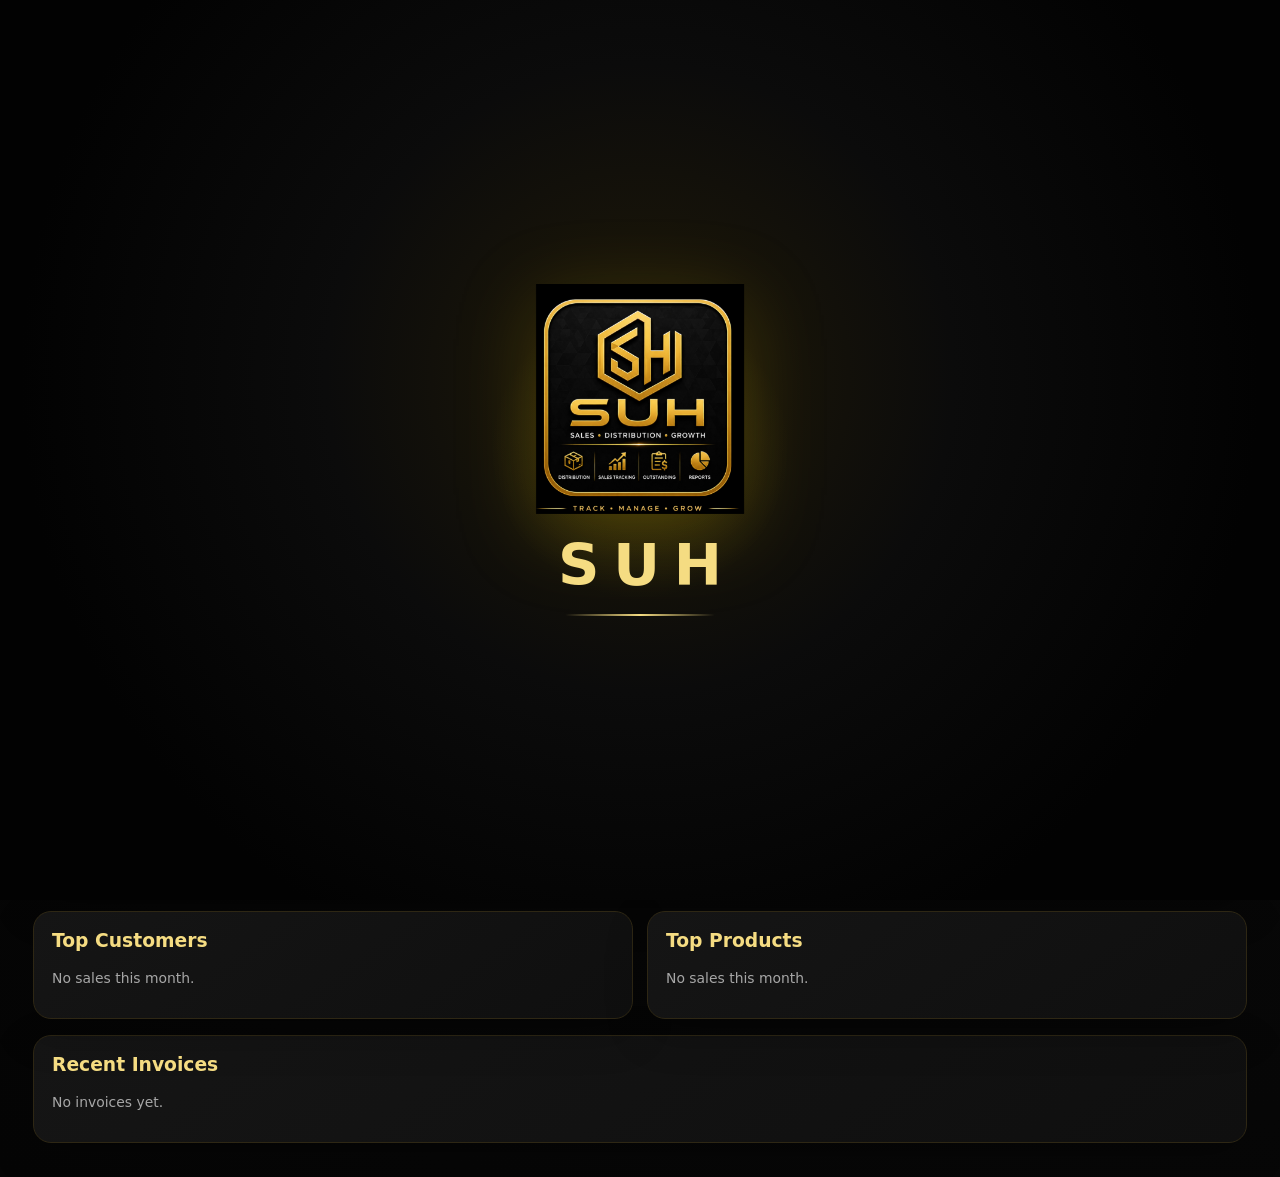
==== android-app/app/src/main/assets/index.html @ 0aff438f "Add files via upload" ====
<!doctype html>
<html lang="en">
<head>
  <meta charset="utf-8"/>
  <meta name="viewport" content="width=device-width, initial-scale=1"/>
  <meta name="theme-color" content="#090909"/>
  <meta name="apple-mobile-web-app-capable" content="yes"/>
  <meta name="apple-mobile-web-app-status-bar-style" content="black"/>
  <title>SUH Sales Pro</title>
  <link rel="manifest" href="manifest.webmanifest"/>
  <link rel="stylesheet" href="styles.css"/>
</head>
<body class="splash-active">
<div id="startupSplash" class="startup-splash" aria-label="SUH starting screen">
  <div class="splash-glow"></div>
  <div class="splash-mark"><img src="assets/suh-final-logo.png" alt="SUH"/></div>
  <div class="splash-name">SUH</div>
  <div class="splash-line"></div>
</div>
<header class="topbar">
  <div class="brand"><div class="logo"><img src="assets/suh-final-logo.png" alt="SUH logo"/></div><div><h1>SUH Sales Pro</h1><p>Distributor Sales Management</p><p class="made-by">Made by Shahzad Ul Haq</p></div></div>
  <div class="header-actions"><button id="backBtn" class="btn outline back-btn" type="button" aria-label="Go back">← Back</button><button id="installBtn" class="btn gold hidden">Install App</button></div>
</header>

<nav class="tabs">
  <button data-tab="dashboard" class="active">Dashboard</button>
  <button data-tab="customers">Customers</button>
  <button data-tab="products">Products</button>
  <button data-tab="salesmen">Salesmen</button>
  <button data-tab="invoice">Invoice</button>
  <button data-tab="scheme">Scheme</button>
  <button data-tab="payments">Payments</button>
  <button data-tab="returns">Returns</button>
  <button data-tab="targets">Targets</button>
  <button data-tab="petrol">Petrol Expense</button>
  <button data-tab="reports">Reports</button>
</nav>

<main>
<section id="dashboard" class="tab active">
  <div class="hero">
    <div><span class="eyebrow">OWNER DASHBOARD</span><h2 id="dashDate"></h2><p>Live figures from this device</p></div>
    <button class="btn outline" onclick="switchTab('invoice')">+ New Invoice</button>
  </div>
  <div class="grid cards six">
    <div class="card"><span>Today Sales</span><strong id="todaySales">Rs 0</strong></div>
    <div class="card"><span>Today Tonnage</span><strong id="todayTon">0.000</strong></div>
    <div class="card"><span>Month Sales</span><strong id="monthSales">Rs 0</strong></div>
    <div class="card"><span>Month Tonnage</span><strong id="monthTon">0.000</strong></div>
    <div class="card danger"><span>Total Outstanding</span><strong id="totalOutstanding">Rs 0</strong></div>
    <div class="card"><span>Month Collection</span><strong id="monthCollection">Rs 0</strong></div>
  </div>
  <div class="panel">
    <div class="section-head"><div><h3>Monthly Target & Achievement</h3><div class="muted">Amount and tonnage are tracked separately.</div></div></div>
    <div class="grid target-cards four">
      <div class="card target-card"><span>Monthly Target — Amount</span><strong id="targetAmountDash">Rs 0</strong></div>
      <div class="card target-card"><span>Achievement — Amount</span><strong id="achievementAmountDash">Rs 0</strong><em id="achievementAmountPct">0.0%</em></div>
      <div class="card target-card"><span>Monthly Target — Tonnage</span><strong id="targetTonDash">0.000 tons</strong></div>
      <div class="card target-card"><span>Achievement — Tonnage</span><strong id="achievementTonDash">0.000 tons</strong><em id="achievementTonPct">0.0%</em></div>
    </div>
    <div id="dashTargets"></div>
  </div>
  <div class="panel"><h3>Delivery Status</h3><div id="deliverySummary"></div></div>
  <div class="grid two">
    <div class="panel"><h3>Top Customers</h3><div id="topCustomers"></div></div>
    <div class="panel"><h3>Top Products</h3><div id="topProducts"></div></div>
  </div>
  <div class="panel"><h3>Recent Invoices</h3><div id="recentInvoices"></div></div>
</section>

<section id="customers" class="tab">
  <div class="panel">
    <h2>Customer Master</h2>
    <input type="hidden" id="custEdit"/>
    <div class="form-grid">
      <label>SSS Code (Manual)<input id="custCode" inputmode="numeric" placeholder="990007"/></label>
      <label>Customer Name<input id="custName" placeholder="Ahmed Traders"/></label>
      <label>Address<input id="custAddress" placeholder="Customer address"/></label>
      <label>SSS Rate per Pc (Optional)<input id="custSssRate" type="number" step="0.01" placeholder="0"/></label>
      <label>Atlas Rate per Pc (Optional)<input id="custAtlasRate" type="number" step="0.01" placeholder="0"/></label>
      <label>Profit / Loss (Optional)<select id="custProfitLoss"><option value="">Auto from rates</option><option value="profit">↑ Profit</option><option value="loss">↓ Loss</option></select></label>
      <label>Profit / Loss Amount<input id="custProfitLossAmount" type="number" step="0.01" readonly placeholder="Auto calculated"/></label>
      <label>Approval Expire Date (Optional)<input id="custApprovalExpiry" type="date"/></label>
      <label>Opening Outstanding (Optional)<input id="custOpening" type="number" step="0.01" placeholder="0"/></label>
    </div>
    <div id="customerRatePreview" class="hint"></div>
    <div class="actions"><button id="saveCustomer" class="btn gold">Save Customer</button><button id="cancelCustomerEdit" class="btn ghost hidden">Cancel Edit</button></div>
    <label class="upload">Import Customers / Opening Outstanding CSV<input id="importCustomers" type="file" accept=".csv"/></label>
  </div>
  <div class="panel"><div class="section-head"><h2>Customers</h2><input id="customerSearch" placeholder="Search code or name"/></div><div id="customerList"></div></div>
  <div class="panel"><h2>Customer Data Export</h2><div class="form-grid"><label>Customer<select id="customerExportSelect"></select></label></div><div class="actions"><button id="customerExportExcel" class="btn gold">Export Excel/CSV</button><button id="customerExportPdf" class="btn outline">Export PDF</button></div><div class="hint">Exports saved customer rates plus invoice product SKU, selling price, SSS rate, Atlas rate, approval date and related stored data.</div></div>
</section>

<section id="products" class="tab">
  <div class="panel">
    <h2>Product / SKU Master</h2>
    <input type="hidden" id="prodEdit"/>
    <div class="form-grid">
      <label>Product Code (Manual)<input id="prodCode" inputmode="numeric" placeholder="5124"/></label>
      <label>SKU Name<input id="prodName" placeholder="Mayonnaise"/></label>
      <label>TP Price per Pc incl. GST (PKR)<input id="prodTpPrice" type="number" step="0.01" placeholder="250"/></label>
      <label>TO Scheme (PKR)<input id="prodToScheme" type="number" step="0.01" placeholder="0"/></label>
      <label>Carton Size (No. of PCs)<input id="prodPieces" type="number" min="1" step="1" placeholder="12"/></label>
      <label>Carton Weight<input id="prodWeight" type="number" min="0" step="0.001" placeholder="12"/></label>
      <label>Weight Unit<select id="prodWeightUnit"><option value="kg">KG</option><option value="litre">Litre</option></select></label>
      <label>Price / Scheme Effective From<input id="prodEffectiveFrom" type="date"/></label>
    </div>
    <div id="productPricePreview" class="hint"></div>
    <div class="actions"><button id="saveProduct" class="btn gold">Save Product</button><button id="cancelProductEdit" class="btn ghost hidden">Cancel Edit</button></div>
    <div class="actions import-actions">
      <label class="upload compact">Import Product Excel / CSV<input id="importProducts" type="file" accept=".xlsx,.csv,text/csv,application/vnd.openxmlformats-officedocument.spreadsheetml.sheet"/></label>
      <a class="btn outline link-btn" href="product_import_template.xlsx" download>Download Product Excel Template</a>
      <button id="loadBundledProducts" class="btn outline" type="button">Load Included Product List</button>
    </div>
    <div class="hint">Existing SKU update rule: Product Code must match. If SKU Name is different, the row is skipped with a warning to prevent a wrong overwrite. New Product Codes are added automatically.</div>
  </div>
  <div class="panel"><div class="section-head"><h2>Products</h2><input id="productSearch" placeholder="Search code or name"/></div><div id="productHistory"></div><div id="productList"></div></div>
</section>

<section id="salesmen" class="tab">
  <div class="panel">
    <h2>Salesman Master</h2>
    <div class="form-grid">
      <label>Salesman Code<input id="smCode" placeholder="SM01"/></label>
      <label>Salesman Name<input id="smName" placeholder="Ali"/></label>
      <label>Phone<input id="smPhone" placeholder="Optional"/></label>
    </div>
    <button id="saveSalesman" class="btn gold">Save Salesman</button>
  </div>
  <div class="panel"><h2>Salesmen</h2><div id="salesmanList"></div></div>
</section>

<section id="invoice" class="tab">
  <div class="panel">
    <h2 id="invoiceFormTitle">New Multi-SKU Invoice</h2>
    <input type="hidden" id="invoiceEditId"/>
    <div class="form-grid">
      <label>Invoice No (Manual)<input id="invNo" placeholder="125478"/></label>
      <label>Date<input id="invDate" type="date"/></label>
      <label>Customer<select id="invCustomer"></select></label>
      <label>Delivery Status<select id="invStatus"><option>Pending</option><option>Dispatched</option><option>Delivered</option><option>Cancelled</option></select></label>
      <label>Vehicle No<input id="invVehicle" placeholder="Optional"/></label>
      <label>Driver Name<input id="invDriver" placeholder="Optional"/></label>
    </div>
    <div id="customerOutstandingHint" class="hint"></div>
    <div class="builder">
      <h3>Add SKU Line</h3>
      <div class="form-grid">
        <label>Product<select id="lineProduct"></select></label>
        <label>Cartons<input id="lineCartons" type="number" min="1" step="1"/></label>
        <label id="lineRateLabel">Rate per Piece (PKR)<input id="lineRate" type="number" step="0.01"/></label>
      </div>
      <div id="linePreview" class="hint"></div>
      <button id="addLine" class="btn outline">Add SKU</button>
    </div>
    <div class="table-wrap"><table><thead><tr><th>SKU</th><th>Product</th><th>Unit</th><th>Cartons</th><th>Pcs/Ctn</th><th>Total Pcs</th><th>Wt/Ctn</th><th>Total Wt</th><th>Tons</th><th>Rate Basis</th><th>Rate</th><th>Amount</th><th></th></tr></thead><tbody id="invoiceLines"></tbody></table></div>
    <div class="invoice-totals"><div>Total Cartons <b id="invCartons">0</b></div><div>Total Tonnage <b id="invTon">0.000</b></div><div>Grand Total <b id="invTotal">Rs 0</b></div></div>
    <div class="actions"><button id="saveInvoice" class="btn gold wide">Save Invoice</button><button id="cancelInvoiceEdit" class="btn ghost hidden" type="button">Cancel Edit</button></div>
    <div class="invoice-export-box">
      <h3>Saved Invoice Search / Edit / Export</h3>
      <div class="form-grid"><label>Search Invoice No<input id="invoiceSearchNo" placeholder="Invoice no"/></label><label>Search Customer<input id="invoiceSearchCustomer" placeholder="Customer code or name"/></label></div>
      <div id="invoiceSearchResults" class="invoice-search-results"></div>
      <label>Select Invoice<select id="exportInvoice"></select></label>
      <div class="invoice-export-actions">
        <button id="invoicePdf" class="btn gold">Save PDF</button>
        <button id="invoiceJpg" class="btn outline">Save JPG</button>
        <button id="invoiceWhatsapp" class="btn outline">Share on WhatsApp</button>
      </div>
      <div class="hint">Yellow/black professional invoice with SUH logo and watermark.</div>
    </div>
  </div>
</section>

<section id="scheme" class="tab">
  <div class="panel">
    <h2>Scheme / Special Price Offered</h2>
    <div class="form-grid">
      <label>Customer<select id="schemeCustomer"></select></label>
      <label>Product<select id="schemeProduct"></select></label>
      <label>TP Rate per Pc<input id="schemeTp" type="number" step="0.01" readonly/></label>
      <label>Scheme Amount (PKR / Pc)<input id="schemeAmount" type="number" step="0.01" min="0"/></label>
      <label>Special Price<input id="schemeNet" type="number" step="0.01" readonly/></label>
      <label>Valid From<input id="schemeFrom" type="date"/></label>
      <label>Valid To<input id="schemeTo" type="date"/></label>
    </div>
    <div class="actions"><button id="saveScheme" class="btn gold">Save Scheme</button><button id="schemePdf" class="btn outline">Special Price Offered PDF</button></div>
  </div>
  <div class="panel"><div class="section-head"><h2>Saved Schemes</h2><input id="schemeSearch" placeholder="Search customer / SKU"/></div><div id="schemeList"></div></div>
</section>

<section id="payments" class="tab">
  <div class="panel">
    <h2>Receive Payment</h2>
    <div class="form-grid">
      <label>Date<input id="payDate" type="date"/></label>
      <label>Customer<select id="payCustomer"></select></label>
      <label>Receipt / Reference<input id="payRef" placeholder="Manual reference"/></label>
      <label>Amount<input id="payAmount" type="number" step="0.01"/></label>
      <label>Payment Method<select id="payMethod"><option>Cash</option><option>Bank</option><option>Cheque</option><option>Other</option></select></label>
      <label>Note<input id="payNote"/></label>
    </div>
    <div id="paymentOutstandingHint" class="hint"></div>
    <button id="savePayment" class="btn gold">Save Payment</button>
  </div>
  <div class="panel"><h2>Recent Payments</h2><div id="paymentList"></div></div>
</section>

<section id="returns" class="tab">
  <div class="panel">
    <h2>Sales Return</h2>
    <div class="form-grid">
      <label>Return Date<input id="retDate" type="date"/></label>
      <label>Original Invoice<select id="retInvoice"></select></label>
      <label>SKU Line<select id="retLine"></select></label>
      <label>Returned Cartons<input id="retCartons" type="number" min="1" step="1"/></label>
      <label>Return Reference<input id="retRef" placeholder="Manual reference"/></label>
      <label>Reason<input id="retReason" placeholder="Optional"/></label>
    </div>
    <div id="returnPreview" class="hint"></div>
    <button id="saveReturn" class="btn gold">Save Return</button>
  </div>
  <div class="panel"><h2>Return History</h2><div id="returnList"></div></div>
</section>

<section id="targets" class="tab">
  <div class="panel">
    <h2>Monthly Targets</h2>
    <div class="form-grid">
      <label>Month<input id="targetMonth" type="month"/></label>
      <label>Target Level<select id="targetType"><option value="company">Overall Company</option><option value="customer">Customer</option><option value="salesman">Salesman</option></select></label>
      <label id="targetEntityWrap">Entity<select id="targetEntity"></select></label>
      <label>Tonnage Target<input id="targetTon" type="number" step="0.001"/></label>
      <label>Amount Target<input id="targetAmount" type="number" step="0.01"/></label>
    </div>
    <button id="saveTarget" class="btn gold">Save / Update Target</button>
  </div>
  <div class="panel"><h2>Target Performance</h2><div id="targetList"></div></div>
</section>

<section id="petrol" class="tab">
  <div class="panel">
    <div class="section-head"><div><h2>Petrol Expense</h2><div class="muted">Enter only the days when petrol was purchased. Blank days are treated as zero.</div></div><label class="month-picker">Month<input id="petrolMonth" type="month"/></label></div>
    <div class="petrol-summary"><span>Monthly Petrol Expense</span><strong id="petrolTotal">Rs 0</strong></div>
    <div class="table-wrap petrol-table"><table><thead><tr><th>Date</th><th>Day</th><th>Petrol Amount (PKR)</th></tr></thead><tbody id="petrolRows"></tbody></table></div>
    <div class="actions petrol-actions">
      <button id="petrolPdf" class="btn gold">Save Petrol PDF</button>
      <button id="petrolJpg" class="btn outline">Save Petrol JPG</button>
    </div>
    <div id="petrolHistorySummary" class="hint"></div>
  </div>
</section>

<section id="reports" class="tab">
  <div class="panel">
    <h2>Reports & Ledger</h2>
    <div class="form-grid">
      <label>From<input id="rFrom" type="date"/></label>
      <label>To<input id="rTo" type="date"/></label>
      <label>Customer<select id="rCustomer"></select></label>
      <label>Product<select id="rProduct"></select></label>
      <label>Salesman<select id="rSalesman"></select></label>
      <label>Status<select id="rStatus"><option value="">All Statuses</option><option>Pending</option><option>Dispatched</option><option>Delivered</option><option>Cancelled</option></select></label>
    </div>
    <div class="actions">
      <button id="runReport" class="btn gold">Run Sales Report</button>
      <button id="runOutstanding" class="btn outline">Outstanding Report</button>
      <button id="runSssap" class="btn outline">SSSAP Report</button>
      <button id="exportCsv" class="btn outline">Export Sales Excel</button>
      <button id="exportSssapCsv" class="btn outline">Export SSSAP Excel</button>
      <button id="exportOutstandingCsv" class="btn outline">Export Outstanding Excel</button>
      <button id="printReport" class="btn outline">Print / Save PDF</button>
      <button id="shareWhatsapp" class="btn outline">Share on WhatsApp</button>
      <button id="backupData" class="btn outline">Backup Data</button>
      <button id="restoreAutoBackup" class="btn outline">Restore Latest Auto Backup</button>
      <label class="upload compact">Restore Backup<input id="restoreData" type="file" accept=".json"/></label>
    </div>
    <div id="backupStatus" class="hint"></div>
    <div id="reportOutput"></div>
  </div>
</section>
</main>

<div id="toast"></div>
<script src="assets/jszip.min.js"></script>
<script src="app.js"></script>
</body>
</html>
---- android-app/app/src/main/assets/styles.css ----
:root{--bg:#070707;--panel:#121212;--panel2:#191919;--gold:#d4af37;--gold2:#f5dc82;--text:#f5f5f5;--muted:#a7a7a7;--danger:#ef6a6a;--green:#6fd68b;--blue:#75bfff}
*{box-sizing:border-box}html{scroll-behavior:smooth}body{margin:0;background:radial-gradient(circle at top right,#231b06 0,#090909 28%,#050505 100%);color:var(--text);font-family:Inter,system-ui,Segoe UI,Arial,sans-serif;min-height:100vh}
.topbar{position:sticky;top:0;z-index:50;display:flex;justify-content:space-between;align-items:center;padding:14px 20px;background:rgba(5,5,5,.94);backdrop-filter:blur(14px);border-bottom:1px solid #302711}.brand{display:flex;align-items:center;gap:12px}.logo{width:52px;height:52px;border:2px solid var(--gold);border-radius:15px;display:grid;place-items:center;color:var(--gold2);font-weight:900;letter-spacing:2px}.brand h1{font-size:1.2rem;margin:0;color:var(--gold2)}.brand p{margin:3px 0 0;color:var(--muted);font-size:.82rem}
.tabs{display:flex;overflow:auto;gap:8px;padding:10px 14px;background:#0b0b0b;border-bottom:1px solid #232323;position:sticky;top:81px;z-index:40}.tabs button{white-space:nowrap;border:1px solid #292929;border-radius:999px;background:#151515;color:#ddd;padding:9px 13px;cursor:pointer}.tabs button.active{background:linear-gradient(135deg,var(--gold),var(--gold2));color:#111;border-color:var(--gold);font-weight:800}
main{max-width:1250px;margin:auto;padding:18px}.tab{display:none}.tab.active{display:block}.hero{display:flex;align-items:center;justify-content:space-between;gap:20px;margin-bottom:16px}.hero h2{margin:4px 0}.eyebrow{color:var(--gold);font-weight:800;font-size:.75rem;letter-spacing:2px}
.grid{display:grid;gap:14px}.grid.two{grid-template-columns:repeat(2,minmax(0,1fr))}.cards.six{grid-template-columns:repeat(6,minmax(150px,1fr))}
.card,.panel{background:linear-gradient(145deg,#151515,#0f0f0f);border:1px solid #2e2714;border-radius:18px;padding:18px;box-shadow:0 14px 40px rgba(0,0,0,.28)}.card span{color:var(--muted);display:block;margin-bottom:10px}.card strong{font-size:1.25rem;color:var(--gold2)}.card.danger strong{color:#ff8e8e}.panel{margin-bottom:16px}.panel h2,.panel h3{margin-top:0;color:var(--gold2)}
.form-grid{display:grid;grid-template-columns:repeat(auto-fit,minmax(205px,1fr));gap:12px;margin-bottom:14px}label{display:flex;flex-direction:column;gap:7px;color:#ddd;font-size:.9rem}input,select{width:100%;background:#090909;color:white;border:1px solid #3a321c;border-radius:12px;padding:12px;outline:none;font-size:.96rem}input:focus,select:focus{border-color:var(--gold)}
.btn{border-radius:12px;padding:11px 15px;font-weight:800;cursor:pointer}.btn.gold{background:linear-gradient(135deg,var(--gold),var(--gold2));color:#111;border:none}.btn.outline{background:transparent;border:1px solid var(--gold);color:var(--gold2)}.btn.ghost{background:#202020;color:#ddd;border:1px solid #333}.btn.wide{width:100%;font-size:1rem}.hidden{display:none!important}.actions{display:flex;flex-wrap:wrap;gap:10px;align-items:center}
.upload{display:inline-flex!important;margin-top:12px;border:1px dashed #6c591d;color:var(--gold2);padding:10px 12px;border-radius:12px;cursor:pointer}.upload input{display:none}.upload.compact{margin-top:0}
.section-head{display:flex;justify-content:space-between;gap:12px;align-items:center}.section-head input{max-width:330px}.list-row{display:flex;justify-content:space-between;gap:14px;align-items:center;padding:12px 0;border-bottom:1px solid #282828}.list-row:last-child{border-bottom:0}.muted{color:var(--muted);font-size:.87rem}.right{text-align:right}.mini-actions{display:flex;gap:7px;justify-content:flex-end;margin-top:6px}.mini-actions button{border:1px solid #454545;background:#202020;color:#ddd;border-radius:8px;padding:5px 8px}.mini-actions .danger{color:#ff9a9a;border-color:#5d2727}
.builder{background:#0b0b0b;border:1px solid #302813;border-radius:14px;padding:14px;margin:10px 0 16px}.hint{color:var(--gold2);background:#17140a;border-left:3px solid var(--gold);padding:10px 12px;border-radius:7px;margin:8px 0 14px}.hint:empty{display:none}
.table-wrap{overflow:auto;border:1px solid #292929;border-radius:12px}table{width:100%;border-collapse:collapse;min-width:900px}th,td{padding:10px;border-bottom:1px solid #272727;text-align:left;font-size:.88rem}th{color:var(--gold2);background:#111;position:sticky;top:0}.remove{background:#2a1111;color:#ff9e9e;border:1px solid #5e2626;border-radius:8px;padding:6px 8px}
.invoice-totals{display:grid;grid-template-columns:repeat(3,1fr);gap:10px;margin:14px 0}.invoice-totals div{background:#171717;border:1px solid #2d2717;border-radius:12px;padding:12px;color:var(--muted)}.invoice-totals b{display:block;color:var(--gold2);font-size:1.1rem;margin-top:4px}
.badge{display:inline-block;padding:4px 9px;border-radius:999px;background:#222;font-size:.76rem}.badge.Pending{color:#ffd56a}.badge.Dispatched{color:var(--blue)}.badge.Delivered{color:var(--green)}.badge.Cancelled{color:#ff8d8d}
.progress-wrap{margin:12px 0}.progress-head{display:flex;justify-content:space-between;gap:10px;font-size:.88rem}.progress{height:10px;background:#272727;border-radius:99px;overflow:hidden;margin-top:6px}.progress>i{display:block;height:100%;background:linear-gradient(90deg,var(--gold),var(--gold2));border-radius:99px}
.statline{display:grid;grid-template-columns:1fr auto;gap:10px;padding:9px 0;border-bottom:1px solid #252525}.statline:last-child{border:0}
#toast{position:fixed;right:18px;bottom:18px;background:#171717;border:1px solid var(--gold);color:#fff;padding:12px 16px;border-radius:12px;opacity:0;transform:translateY(20px);pointer-events:none;transition:.25s;z-index:100}#toast.show{opacity:1;transform:none}
@media(max-width:1050px){.cards.six{grid-template-columns:repeat(3,1fr)}}@media(max-width:750px){.topbar{padding:10px 12px}.tabs{top:73px}.brand p{display:none}.brand h1{font-size:1rem}.logo{width:46px;height:46px}.grid.two{grid-template-columns:1fr}.cards.six{grid-template-columns:repeat(2,1fr)}main{padding:12px}.hero{align-items:flex-start}.invoice-totals{grid-template-columns:1fr}.section-head{align-items:stretch;flex-direction:column}.section-head input{max-width:none}.list-row{align-items:flex-start}.right{max-width:42%}}

.header-actions{display:flex;gap:8px;align-items:center}.back-btn{min-width:82px}.target-cards.four{grid-template-columns:repeat(4,minmax(0,1fr));margin:14px 0}.target-card em{display:inline-block;margin-top:8px;color:var(--gold2);font-style:normal;font-weight:800}.target-card strong{display:block}.profit{color:var(--green)}.loss{color:var(--danger)}
@media(max-width:900px){.target-cards.four{grid-template-columns:repeat(2,minmax(0,1fr))}}
@media(max-width:520px){.target-cards.four{grid-template-columns:1fr}.back-btn{min-width:auto;padding:9px 11px}.header-actions{gap:6px}}

.logo{overflow:hidden;background:#050505}.logo img{width:100%;height:100%;object-fit:cover;display:block;border-radius:12px}
.made-by{color:var(--gold2)!important;font-size:.72rem!important;margin-top:2px!important}.import-actions{margin-top:12px}.link-btn{display:inline-flex;align-items:center;text-decoration:none}.month-picker{min-width:190px}.petrol-summary{display:flex;justify-content:space-between;align-items:center;gap:12px;background:#0b0b0b;border:1px solid #3a321c;border-radius:14px;padding:14px 16px;margin:14px 0}.petrol-summary span{color:var(--muted)}.petrol-summary strong{color:var(--gold2);font-size:1.35rem}.petrol-table table{min-width:520px}.petrol-table input{max-width:240px}.petrol-actions{margin-top:14px}.history-box{background:#0b0b0b;border:1px solid #342b13;border-radius:14px;padding:14px;margin:12px 0}.history-box h3{margin:0 0 10px}.history-grid{display:grid;grid-template-columns:1fr 1fr;gap:14px}.history-grid h4{margin:0 0 8px;color:var(--gold2)}.history-row{padding:7px 0;border-bottom:1px solid #262626;font-size:.86rem}.history-row:last-child{border-bottom:0}.warning-text{color:#ffcf70}.success-text{color:var(--green)}
@media(max-width:700px){.history-grid{grid-template-columns:1fr}.made-by{display:block!important}.petrol-summary{align-items:flex-start;flex-direction:column}}

.invoice-export-box{margin-top:18px;padding:16px;border:1px solid #e5c400;border-radius:14px;background:linear-gradient(180deg,#fffdf2,#fff)}
.invoice-export-box h3{margin:0 0 12px;color:#111}.invoice-export-box label{display:block;max-width:520px}.invoice-export-actions{display:flex;gap:10px;flex-wrap:wrap;margin-top:12px}
@media(max-width:640px){.invoice-export-actions .btn{flex:1 1 100%}}

.invoice-search-results{max-height:280px;overflow:auto;margin:10px 0 14px;border:1px solid #ddd;border-radius:10px;padding:0 10px;background:#fff;color:#111}.invoice-search-results .muted{color:#666}.invoice-search-results .list-row{border-color:#e8e8e8}.invoice-export-box input,.invoice-export-box select{background:#fff;color:#111;border-color:#bbb}

/* Premium animated SUH startup screen */
body.splash-active{overflow:hidden}.startup-splash{position:fixed;inset:0;z-index:9999;background:radial-gradient(circle at 50% 42%,#201a08 0,#0b0b0b 38%,#020202 75%);display:flex;flex-direction:column;align-items:center;justify-content:center;transition:opacity .55s ease,visibility .55s ease}.startup-splash.hide{opacity:0;visibility:hidden}.splash-glow{position:absolute;width:310px;height:310px;border-radius:50%;background:radial-gradient(circle,rgba(229,196,0,.18),rgba(229,196,0,0) 68%);animation:suhGlow 1.8s ease-in-out infinite}.splash-mark{width:min(52vw,230px);height:min(52vw,230px);position:relative;z-index:1;filter:drop-shadow(0 18px 40px rgba(229,196,0,.18));animation:suhReveal 1.05s cubic-bezier(.2,.8,.2,1) both}.splash-mark img{width:100%;height:100%;object-fit:contain}.splash-name{z-index:1;margin-top:18px;font-size:clamp(2rem,9vw,3.6rem);font-weight:900;letter-spacing:.24em;padding-left:.24em;color:var(--gold2);animation:suhName .75s .45s ease both}.splash-line{z-index:1;width:150px;height:2px;margin-top:15px;background:linear-gradient(90deg,transparent,var(--gold2),transparent);transform-origin:center;animation:suhLine .7s .65s ease both}@keyframes suhReveal{0%{opacity:0;transform:scale(.58) rotate(-7deg);filter:blur(9px)}65%{opacity:1;transform:scale(1.06) rotate(1deg);filter:blur(0)}100%{transform:scale(1) rotate(0)}}@keyframes suhName{from{opacity:0;transform:translateY(16px);letter-spacing:.45em}to{opacity:1;transform:none;letter-spacing:.24em}}@keyframes suhLine{from{opacity:0;transform:scaleX(0)}to{opacity:1;transform:scaleX(1)}}@keyframes suhGlow{50%{transform:scale(1.12);opacity:.7}}@media(prefers-reduced-motion:reduce){.splash-mark,.splash-name,.splash-line,.splash-glow{animation:none}}
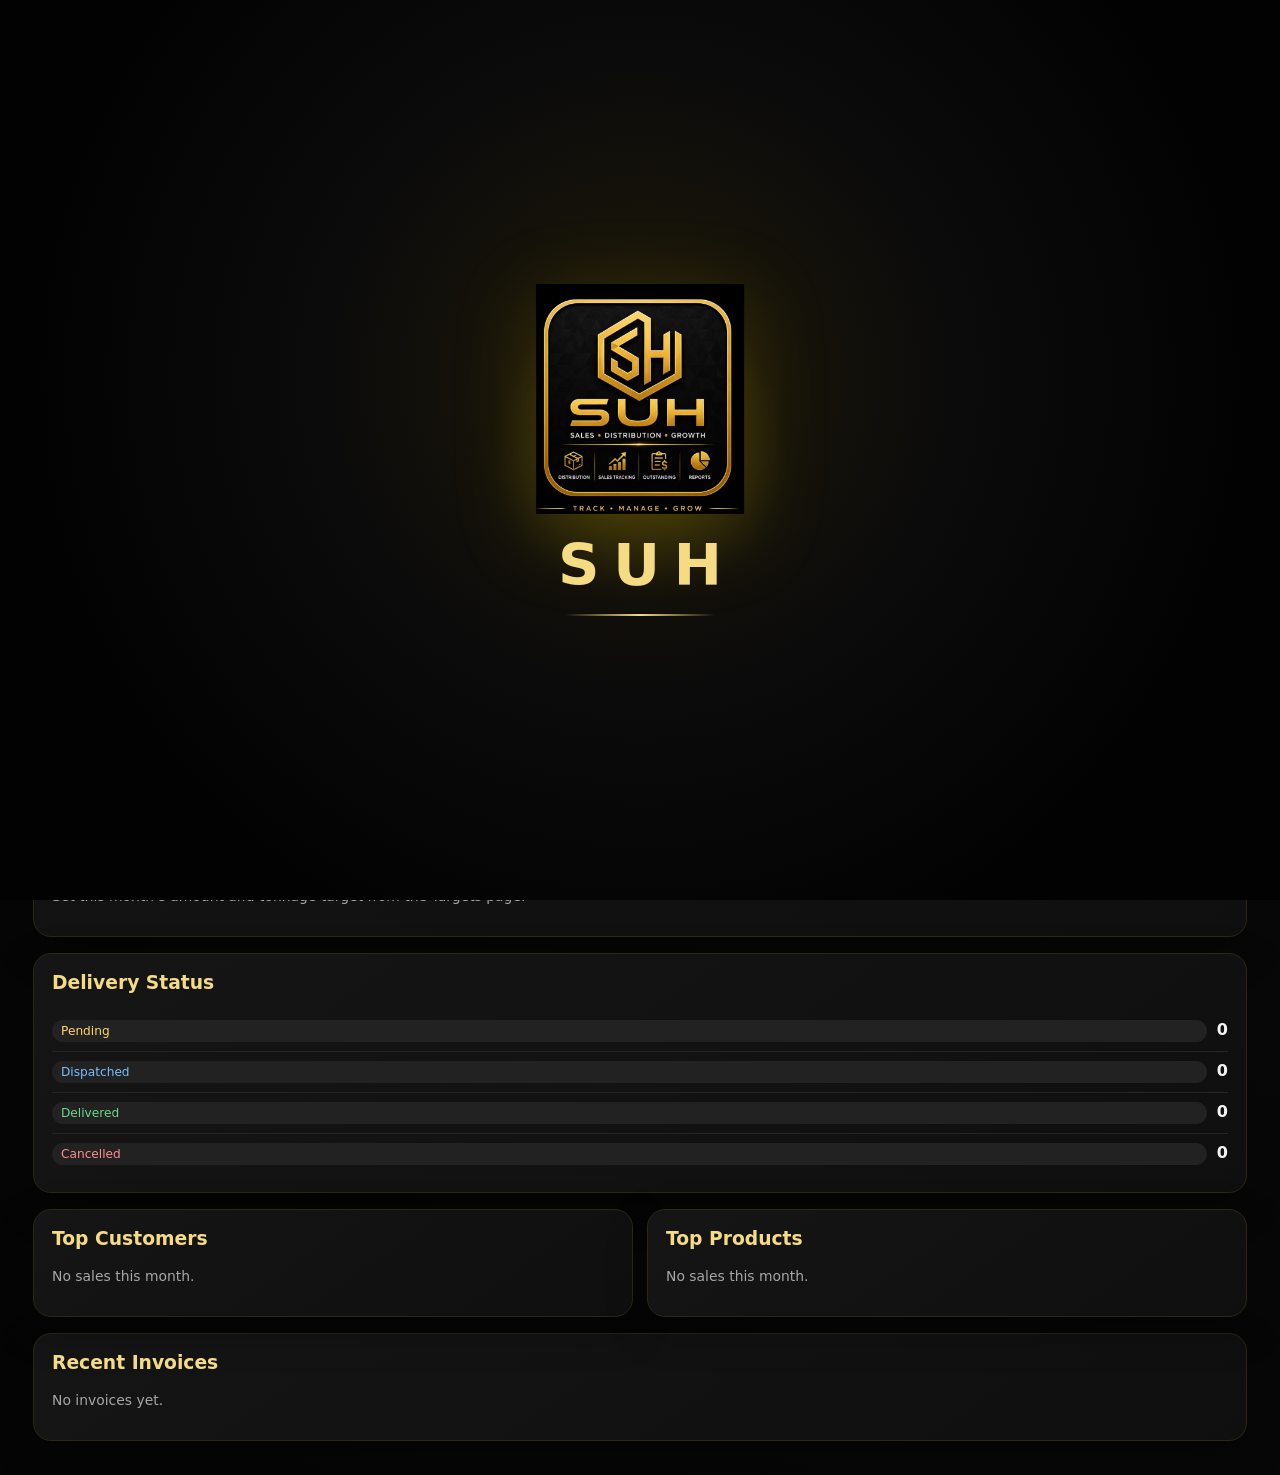
==== commit 1ac020d2: "Add files via upload" ====
--- a/android-app/app/src/main/assets/index.html
+++ b/android-app/app/src/main/assets/index.html
@@ -52,13 +52,23 @@
   </div>
   <div class="panel">
     <div class="section-head"><div><h3>Monthly Target & Achievement</h3><div class="muted">Amount and tonnage are tracked separately.</div></div></div>
-    <div class="grid target-cards four">
-      <div class="card target-card"><span>Monthly Target — Amount</span><strong id="targetAmountDash">Rs 0</strong></div>
-      <div class="card target-card"><span>Achievement — Amount</span><strong id="achievementAmountDash">Rs 0</strong><em id="achievementAmountPct">0.0%</em></div>
-      <div class="card target-card"><span>Monthly Target — Tonnage</span><strong id="targetTonDash">0.000 tons</strong></div>
-      <div class="card target-card"><span>Achievement — Tonnage</span><strong id="achievementTonDash">0.000 tons</strong><em id="achievementTonPct">0.0%</em></div>
-    </div>
-    <div id="dashTargets"></div>
+    <div class="achievement-donuts">
+      <div class="achievement-widget">
+        <div class="donut-title">Target vs Achievement — Amount</div>
+        <div id="amountAchievementDonut" class="achievement-donut" style="--pct:0">
+          <div class="donut-center"><span>Achievement</span><strong id="achievementAmountPct">0.0%</strong><small id="amountRemainingPct">100.0% remaining</small></div>
+        </div>
+        <div class="donut-metrics"><div><span>Target</span><b id="targetAmountDash">Rs 0</b></div><div><span>Achieved</span><b id="achievementAmountDash">Rs 0</b></div></div>
+      </div>
+      <div class="achievement-widget">
+        <div class="donut-title">Target vs Achievement — Tonnage</div>
+        <div id="tonnageAchievementDonut" class="achievement-donut" style="--pct:0">
+          <div class="donut-center"><span>Achievement</span><strong id="achievementTonPct">0.0%</strong><small id="tonnageRemainingPct">100.0% remaining</small></div>
+        </div>
+        <div class="donut-metrics"><div><span>Target</span><b id="targetTonDash">0.000 tons</b></div><div><span>Achieved</span><b id="achievementTonDash">0.000 tons</b></div></div>
+      </div>
+    </div>
+    <div id="dashTargets" class="target-detail"></div>
   </div>
   <div class="panel"><h3>Delivery Status</h3><div id="deliverySummary"></div></div>
   <div class="grid two">
@@ -141,7 +151,11 @@
       <label>Delivery Status<select id="invStatus"><option>Pending</option><option>Dispatched</option><option>Delivered</option><option>Cancelled</option></select></label>
       <label>Vehicle No<input id="invVehicle" placeholder="Optional"/></label>
       <label>Driver Name<input id="invDriver" placeholder="Optional"/></label>
-    </div>
+      <label>Discount (Optional)<input id="invDiscount" type="number" min="0" step="0.01" placeholder="Leave blank if none"/></label>
+      <label>Any Charges (Optional)<input id="invAnyCharges" type="number" min="0" step="0.01" placeholder="Leave blank if none"/></label>
+      <label>Previous Balance (Optional)<input id="invPreviousBalance" type="number" min="0" step="0.01" placeholder="Leave blank if none"/></label>
+    </div>
+    <div class="hint">Discount, Any Charges and Previous Balance are manual/optional. Blank or 0 values will not appear on the exported invoice.</div>
     <div id="customerOutstandingHint" class="hint"></div>
     <div class="builder">
       <h3>Add SKU Line</h3>
@@ -154,7 +168,7 @@
       <button id="addLine" class="btn outline">Add SKU</button>
     </div>
     <div class="table-wrap"><table><thead><tr><th>SKU</th><th>Product</th><th>Unit</th><th>Cartons</th><th>Pcs/Ctn</th><th>Total Pcs</th><th>Wt/Ctn</th><th>Total Wt</th><th>Tons</th><th>Rate Basis</th><th>Rate</th><th>Amount</th><th></th></tr></thead><tbody id="invoiceLines"></tbody></table></div>
-    <div class="invoice-totals"><div>Total Cartons <b id="invCartons">0</b></div><div>Total Tonnage <b id="invTon">0.000</b></div><div>Grand Total <b id="invTotal">Rs 0</b></div></div>
+    <div class="invoice-totals"><div>Total Cartons <b id="invCartons">0</b></div><div>Total Tonnage <b id="invTon">0.000</b></div><div>Sub Total <b id="invTotal">Rs 0</b></div><div>Net Amount <b id="invNetTotal">Rs 0</b></div></div>
     <div class="actions"><button id="saveInvoice" class="btn gold wide">Save Invoice</button><button id="cancelInvoiceEdit" class="btn ghost hidden" type="button">Cancel Edit</button></div>
     <div class="invoice-export-box">
       <h3>Saved Invoice Search / Edit / Export</h3>
@@ -166,7 +180,7 @@
         <button id="invoiceJpg" class="btn outline">Save JPG</button>
         <button id="invoiceWhatsapp" class="btn outline">Share on WhatsApp</button>
       </div>
-      <div class="hint">Yellow/black professional invoice with SUH logo and watermark.</div>
+      <div class="hint">Yellow/black professional invoice with light-gray SUH watermark and blue Authorized stamp. Optional balance/charges/discount rows print only when entered.</div>
     </div>
   </div>
 </section>
--- a/android-app/app/src/main/assets/styles.css
+++ b/android-app/app/src/main/assets/styles.css
@@ -34,3 +34,15 @@
 
 /* Premium animated SUH startup screen */
 body.splash-active{overflow:hidden}.startup-splash{position:fixed;inset:0;z-index:9999;background:radial-gradient(circle at 50% 42%,#201a08 0,#0b0b0b 38%,#020202 75%);display:flex;flex-direction:column;align-items:center;justify-content:center;transition:opacity .55s ease,visibility .55s ease}.startup-splash.hide{opacity:0;visibility:hidden}.splash-glow{position:absolute;width:310px;height:310px;border-radius:50%;background:radial-gradient(circle,rgba(229,196,0,.18),rgba(229,196,0,0) 68%);animation:suhGlow 1.8s ease-in-out infinite}.splash-mark{width:min(52vw,230px);height:min(52vw,230px);position:relative;z-index:1;filter:drop-shadow(0 18px 40px rgba(229,196,0,.18));animation:suhReveal 1.05s cubic-bezier(.2,.8,.2,1) both}.splash-mark img{width:100%;height:100%;object-fit:contain}.splash-name{z-index:1;margin-top:18px;font-size:clamp(2rem,9vw,3.6rem);font-weight:900;letter-spacing:.24em;padding-left:.24em;color:var(--gold2);animation:suhName .75s .45s ease both}.splash-line{z-index:1;width:150px;height:2px;margin-top:15px;background:linear-gradient(90deg,transparent,var(--gold2),transparent);transform-origin:center;animation:suhLine .7s .65s ease both}@keyframes suhReveal{0%{opacity:0;transform:scale(.58) rotate(-7deg);filter:blur(9px)}65%{opacity:1;transform:scale(1.06) rotate(1deg);filter:blur(0)}100%{transform:scale(1) rotate(0)}}@keyframes suhName{from{opacity:0;transform:translateY(16px);letter-spacing:.45em}to{opacity:1;transform:none;letter-spacing:.24em}}@keyframes suhLine{from{opacity:0;transform:scaleX(0)}to{opacity:1;transform:scaleX(1)}}@keyframes suhGlow{50%{transform:scale(1.12);opacity:.7}}@media(prefers-reduced-motion:reduce){.splash-mark,.splash-name,.splash-line,.splash-glow{animation:none}}
+
+/* v6.3 dashboard target-vs-achievement donuts */
+.achievement-donuts{display:grid;grid-template-columns:repeat(2,minmax(0,1fr));gap:18px;margin:18px 0}
+.achievement-widget{display:flex;flex-direction:column;align-items:center;background:linear-gradient(145deg,#151515,#0d0d0d);border:1px solid #3a321c;border-radius:20px;padding:18px;min-width:0}
+.donut-title{font-weight:850;color:var(--gold2);text-align:center;margin-bottom:14px;font-size:1rem}
+.achievement-donut{--pct:0;width:min(260px,72vw);aspect-ratio:1;border-radius:50%;display:grid;place-items:center;background:conic-gradient(var(--gold) calc(var(--pct)*1%),#353535 0);position:relative;box-shadow:0 12px 30px rgba(0,0,0,.35)}
+.achievement-donut::before{content:"";position:absolute;inset:17%;background:#0d0d0d;border-radius:50%;box-shadow:inset 0 0 0 1px #292929}
+.donut-center{position:relative;z-index:1;text-align:center;display:flex;flex-direction:column;align-items:center;gap:4px;max-width:66%}
+.donut-center span{font-size:.78rem;color:var(--muted);margin:0}.donut-center strong{font-size:2rem;color:#fff;line-height:1.05}.donut-center small{font-size:.72rem;color:var(--gold2)}
+.donut-metrics{display:grid;grid-template-columns:1fr 1fr;width:100%;gap:10px;margin-top:16px}.donut-metrics>div{background:#0a0a0a;border:1px solid #2d2717;border-radius:12px;padding:10px;text-align:center}.donut-metrics span{display:block;color:var(--muted);font-size:.78rem;margin:0 0 5px}.donut-metrics b{color:var(--gold2);font-size:.92rem;overflow-wrap:anywhere}
+.target-detail{margin-top:14px}
+@media(max-width:680px){.achievement-donuts{grid-template-columns:1fr}.achievement-donut{width:min(245px,72vw)}.donut-center strong{font-size:1.8rem}}
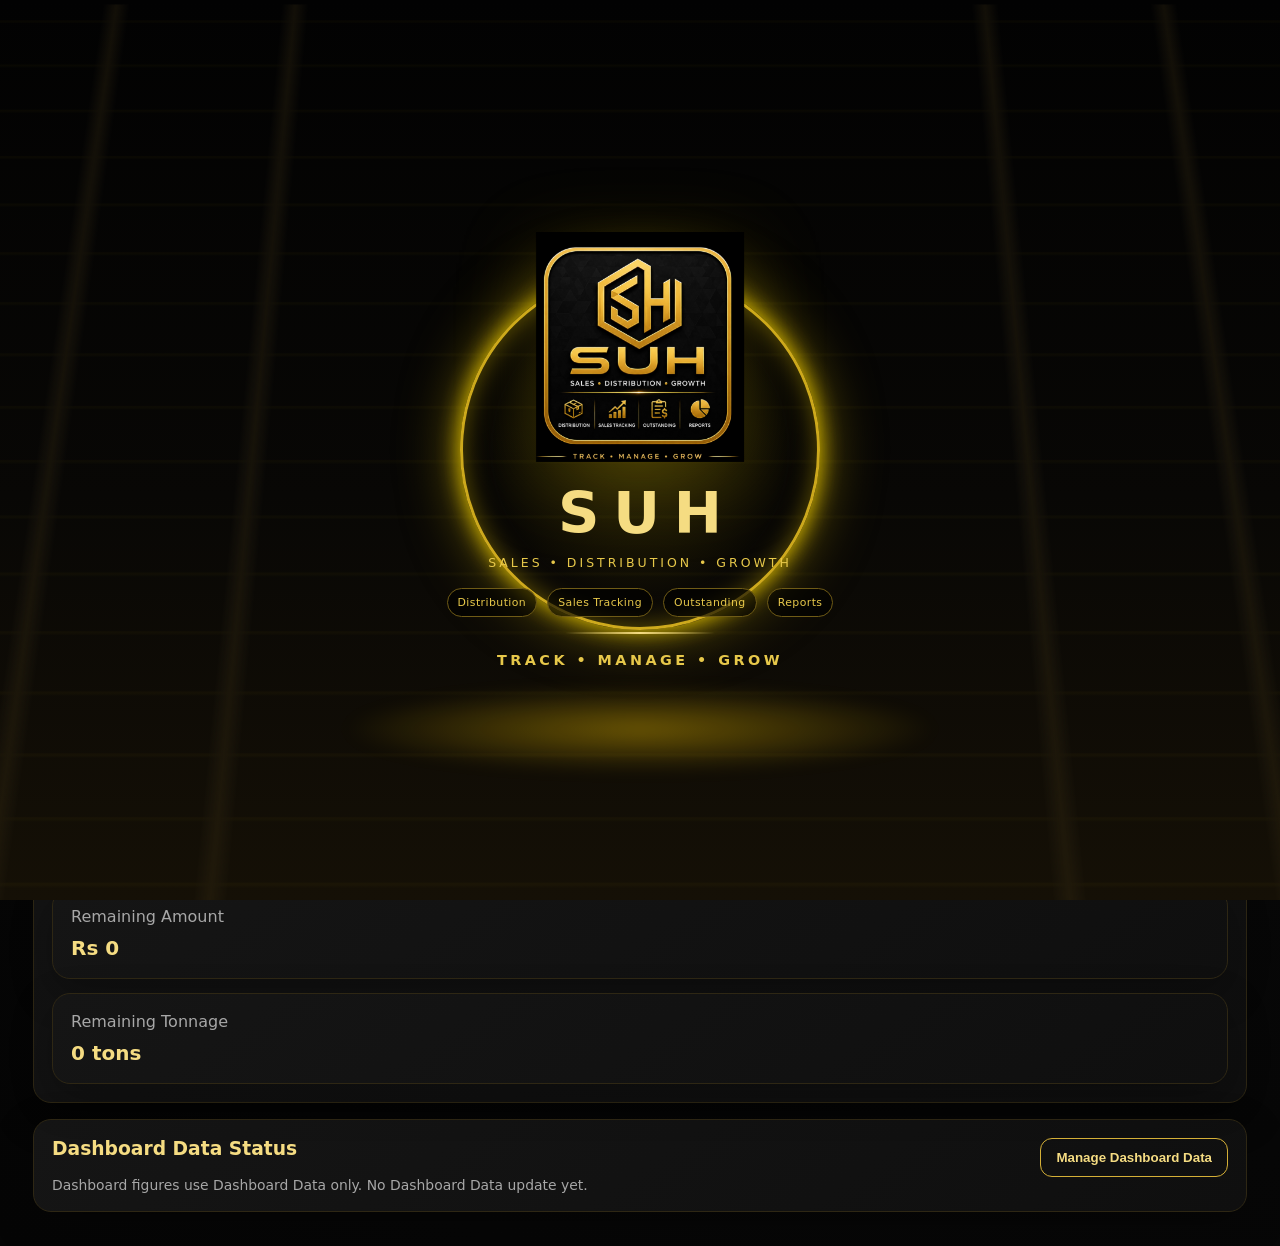
==== commit 92da156f: "Add files via upload" ====
--- a/android-app/app/src/main/assets/index.html
+++ b/android-app/app/src/main/assets/index.html
@@ -11,11 +11,23 @@
   <link rel="stylesheet" href="styles.css"/>
 </head>
 <body class="splash-active">
-<div id="startupSplash" class="startup-splash" aria-label="SUH starting screen">
+<div id="startupSplash" class="startup-splash warehouse-splash" aria-label="SUH starting screen">
+  <div class="warehouse-grid"></div><div class="energy-floor"></div><div class="energy-ring"></div>
   <div class="splash-glow"></div>
   <div class="splash-mark"><img src="assets/suh-final-logo.png" alt="SUH"/></div>
   <div class="splash-name">SUH</div>
-  <div class="splash-line"></div>
+  <div class="splash-tagline">SALES • DISTRIBUTION • GROWTH</div>
+  <div class="splash-features"><span>Distribution</span><span>Sales Tracking</span><span>Outstanding</span><span>Reports</span></div>
+  <div class="splash-line"></div><div class="splash-final">TRACK • MANAGE • GROW</div>
+</div>
+<div id="ayatSplash" class="ayat-splash" aria-label="Ayat screen">
+  <div class="ayat-sky"></div><div class="ayat-card">
+    <div class="ayat-kicker">سورۃ الطلاق • آیات 2–3</div>
+    <div id="ayatArabic" class="ayat-arabic"></div>
+    <div class="ayat-divider"></div>
+    <div id="ayatUrdu" class="ayat-urdu"></div>
+    <div id="ayatReadHint" class="ayat-read-hint">پڑھنے کے لیے چند لمحے</div>
+  </div>
 </div>
 <header class="topbar">
   <div class="brand"><div class="logo"><img src="assets/suh-final-logo.png" alt="SUH logo"/></div><div><h1>SUH Sales Pro</h1><p>Distributor Sales Management</p><p class="made-by">Made by Shahzad Ul Haq</p></div></div>
@@ -24,6 +36,7 @@
 
 <nav class="tabs">
   <button data-tab="dashboard" class="active">Dashboard</button>
+  <button data-tab="dashboardData">Dashboard Data</button>
   <button data-tab="customers">Customers</button>
   <button data-tab="products">Products</button>
   <button data-tab="salesmen">Salesmen</button>
@@ -31,8 +44,9 @@
   <button data-tab="scheme">Scheme</button>
   <button data-tab="payments">Payments</button>
   <button data-tab="returns">Returns</button>
-  <button data-tab="targets">Targets</button>
   <button data-tab="petrol">Petrol Expense</button>
+  <button data-tab="outstandingImport">Invoice-wise Outstanding</button>
+  <button data-tab="broadway">Broadway Pizza</button>
   <button data-tab="reports">Reports</button>
 </nav>
 
@@ -58,26 +72,35 @@
         <div id="amountAchievementDonut" class="achievement-donut" style="--pct:0">
           <div class="donut-center"><span>Achievement</span><strong id="achievementAmountPct">0.0%</strong><small id="amountRemainingPct">100.0% remaining</small></div>
         </div>
-        <div class="donut-metrics"><div><span>Target</span><b id="targetAmountDash">Rs 0</b></div><div><span>Achieved</span><b id="achievementAmountDash">Rs 0</b></div></div>
+        <div class="donut-metrics three"><div><span>Target</span><b id="targetAmountDash">Rs 0</b></div><div><span>Achieved</span><b id="achievementAmountDash">Rs 0</b></div><div><span>Remaining</span><b id="remainingAmountDash">Rs 0</b></div></div>
       </div>
       <div class="achievement-widget">
         <div class="donut-title">Target vs Achievement — Tonnage</div>
         <div id="tonnageAchievementDonut" class="achievement-donut" style="--pct:0">
           <div class="donut-center"><span>Achievement</span><strong id="achievementTonPct">0.0%</strong><small id="tonnageRemainingPct">100.0% remaining</small></div>
         </div>
-        <div class="donut-metrics"><div><span>Target</span><b id="targetTonDash">0.000 tons</b></div><div><span>Achieved</span><b id="achievementTonDash">0.000 tons</b></div></div>
+        <div class="donut-metrics three"><div><span>Target</span><b id="targetTonDash">0.000 tons</b></div><div><span>Achieved</span><b id="achievementTonDash">0.000 tons</b></div><div><span>Remaining</span><b id="remainingTonDash">0.000 tons</b></div></div>
       </div>
     </div>
     <div id="dashTargets" class="target-detail"></div>
   </div>
-  <div class="panel"><h3>Delivery Status</h3><div id="deliverySummary"></div></div>
-  <div class="grid two">
-    <div class="panel"><h3>Top Customers</h3><div id="topCustomers"></div></div>
-    <div class="panel"><h3>Top Products</h3><div id="topProducts"></div></div>
-  </div>
-  <div class="panel"><h3>Recent Invoices</h3><div id="recentInvoices"></div></div>
-</section>
-
+  <div class="panel"><div class="section-head"><h3>Dashboard Data Status</h3><button class="btn outline" onclick="switchTab('dashboardData')">Manage Dashboard Data</button></div><div id="dashboardDataStatus" class="muted"></div></div>
+</section>
+
+<section id="dashboardData" class="tab">
+  <div class="panel"><div class="section-head"><div><h2>Dashboard Data</h2><div class="muted">Single source for Target, Achievement and Remaining — Amount & Tonnage.</div></div><button id="recalcDashboard" class="btn outline">Recalculate Dashboard</button></div>
+    <div class="form-grid">
+      <label>Month<input id="ddMonth" type="month"/></label><label>Effective From<input id="ddEffective" type="date"/></label>
+      <label>Target Amount (PKR)<input id="ddTargetAmount" type="number" step="0.01"/></label><label>Target Tonnage<input id="ddTargetTon" type="number" step="0.001"/></label>
+    </div><div class="actions"><button id="saveDashboardTarget" class="btn gold">Save / Update Monthly Target</button><label class="upload compact">Import Dashboard Excel / CSV<input id="importDashboardData" type="file" accept=".xlsx,.csv"/></label></div>
+  </div>
+  <div class="panel"><h2>Add Achievement</h2><div class="form-grid">
+    <label>Date<input id="ddAchDate" type="date"/></label><label>Customer Name<select id="ddCustomer"></select></label><label>Customer Code<input id="ddCustomerCode" readonly/></label>
+    <label>Product SKU<select id="ddProduct"></select></label><label>Product Name<input id="ddProductName" readonly/></label><label>Packaging Size<input id="ddPacking" readonly/></label>
+    <label>Carton Weight<input id="ddWeight" readonly/></label><label>Unit<input id="ddUnit" readonly/></label><label>TP Amount<input id="ddTp" readonly/></label><label>No. of Cartons<input id="ddCartons" type="number" min="0" step="1"/></label>
+  </div><div id="ddPreview" class="hint"></div><div class="actions"><button id="saveDashboardAchievement" class="btn gold">Add Achievement</button><button id="ddInsertSku" class="btn outline">Insert New SKU</button></div></div>
+  <div class="panel"><div class="section-head"><h2>Dashboard Data History</h2><div id="ddLastUpdate" class="muted"></div></div><div id="dashboardDataList"></div></div>
+</section>
 <section id="customers" class="tab">
   <div class="panel">
     <h2>Customer Master</h2>
@@ -264,6 +287,15 @@
   </div>
 </section>
 
+<section id="outstandingImport" class="tab">
+ <div class="panel"><h2>Invoice-wise Outstanding</h2><div class="muted">Import Atlas-style invoice-wise outstanding reports. Excel/CSV is fully parsed; text-based PDF reports are parsed when their text stream is readable.</div>
+ <div class="actions"><label class="upload compact">Import Excel / CSV / PDF<input id="importOutstandingFile" type="file" accept=".xlsx,.csv,.pdf"/></label><button id="clearOutstandingPreview" class="btn ghost">Clear Preview</button></div><div id="outstandingImportSummary" class="hint"></div><div id="outstandingPreview" class="table-wrap"></div><div class="actions"><button id="commitOutstandingImport" class="btn gold">Save / Update Preview</button></div></div>
+ <div class="panel"><div class="section-head"><h2>Saved Outstanding</h2><input id="outstandingSearch" placeholder="Search invoice, customer, area"/></div><div id="outstandingSavedSummary"></div><div id="outstandingSavedList"></div></div>
+</section>
+<section id="broadway" class="tab">
+ <div class="panel"><h2>Broadway Pizza Export</h2><div class="form-grid"><label>Month<input id="bpMonth" type="month"/></label><label>From Date<input id="bpFrom" type="date"/></label><label>To Date<input id="bpTo" type="date"/></label></div>
+ <div class="actions"><button id="bpPreviewBtn" class="btn outline">Preview</button><button id="bpExcelBtn" class="btn gold">Export Excel</button><button id="bpWhatsappBtn" class="btn gold">Share WhatsApp</button></div><div id="bpSummary" class="hint"></div><div id="bpPreview" class="table-wrap"></div></div>
+</section>
 <section id="reports" class="tab">
   <div class="panel">
     <h2>Reports & Ledger</h2>
--- a/android-app/app/src/main/assets/styles.css
+++ b/android-app/app/src/main/assets/styles.css
@@ -46,3 +46,9 @@
 .donut-metrics{display:grid;grid-template-columns:1fr 1fr;width:100%;gap:10px;margin-top:16px}.donut-metrics>div{background:#0a0a0a;border:1px solid #2d2717;border-radius:12px;padding:10px;text-align:center}.donut-metrics span{display:block;color:var(--muted);font-size:.78rem;margin:0 0 5px}.donut-metrics b{color:var(--gold2);font-size:.92rem;overflow-wrap:anywhere}
 .target-detail{margin-top:14px}
 @media(max-width:680px){.achievement-donuts{grid-template-columns:1fr}.achievement-donut{width:min(245px,72vw)}.donut-center strong{font-size:1.8rem}}
+
+/* Final SUH 8-second distribution-office energy splash */
+.warehouse-splash{background:linear-gradient(180deg,#020202 0%,#080705 55%,#151006 100%);overflow:hidden}.warehouse-grid{position:absolute;inset:0;opacity:.28;background:linear-gradient(90deg,transparent 8%,#3a2e12 9%,transparent 10%,transparent 22%,#3a2e12 23%,transparent 24%,transparent 76%,#3a2e12 77%,transparent 78%,transparent 90%,#3a2e12 91%,transparent 92%),repeating-linear-gradient(0deg,transparent 0 46px,rgba(229,196,0,.09) 47px 49px);filter:blur(.4px);transform:perspective(500px) rotateX(7deg) scale(1.12)}.energy-floor{position:absolute;bottom:14%;width:70vw;max-width:620px;height:90px;background:radial-gradient(ellipse,rgba(255,204,0,.38),transparent 68%);filter:blur(8px);animation:floorPulse 1.4s ease-in-out infinite}.energy-ring{position:absolute;width:min(72vw,360px);aspect-ratio:1;border:3px solid rgba(255,210,35,.8);border-radius:50%;box-shadow:0 0 22px #e5c400,0 0 60px rgba(229,196,0,.5),inset 0 0 25px rgba(229,196,0,.4);animation:ringBuild 2.2s cubic-bezier(.2,.8,.2,1) both,ringPulse 1.5s 2.2s ease-in-out infinite}.splash-tagline,.splash-final,.splash-features{position:relative;z-index:2;color:#e7c84a;letter-spacing:.16em;text-align:center}.splash-tagline{font-size:.78rem;margin-top:8px;animation:suhName .8s 1.2s both}.splash-features{display:flex;gap:10px;flex-wrap:wrap;justify-content:center;max-width:520px;margin-top:18px;animation:suhName .8s 2.8s both}.splash-features span{border:1px solid #6f5b16;background:rgba(0,0,0,.62);border-radius:999px;padding:7px 10px;font-size:.68rem;letter-spacing:.04em}.splash-final{margin-top:18px;font-weight:900;font-size:.9rem;animation:suhName .8s 5.6s both}.splash-mark{animation:suhReveal 1.5s 1.4s cubic-bezier(.2,.8,.2,1) both}.splash-name{animation:suhName .8s 2.1s ease both}.splash-line{animation:suhLine .8s 4.8s ease both}@keyframes ringBuild{0%{opacity:0;transform:scale(.2) rotate(-80deg);border-style:dashed}65%{opacity:1;transform:scale(1.08) rotate(15deg)}100%{transform:scale(1) rotate(0)}}@keyframes ringPulse{50%{box-shadow:0 0 35px #e5c400,0 0 90px rgba(229,196,0,.65),inset 0 0 38px rgba(229,196,0,.5)}}@keyframes floorPulse{50%{transform:scaleX(1.12);opacity:.75}}
+/* Approved Ayat screen — Design 2 */
+.ayat-splash{position:fixed;inset:0;z-index:9998;display:flex;align-items:center;justify-content:center;opacity:0;visibility:hidden;transition:.8s;background:linear-gradient(180deg,#031326 0%,#071a2d 50%,#c58d3b 160%);overflow:hidden;padding:22px}.ayat-splash.show{opacity:1;visibility:visible}.ayat-splash.hide{opacity:0;visibility:hidden}.ayat-sky{position:absolute;inset:0;background:radial-gradient(circle at 50% 75%,rgba(255,196,87,.28),transparent 25%),linear-gradient(155deg,transparent 55%,rgba(1,6,14,.8) 56% 61%,transparent 62%),linear-gradient(205deg,transparent 57%,rgba(1,6,14,.75) 58% 64%,transparent 65%);filter:blur(.2px)}.ayat-card{position:relative;width:min(760px,96vw);max-height:92vh;overflow:auto;text-align:center;background:rgba(2,10,20,.72);border:1px solid rgba(229,196,0,.55);border-radius:24px;padding:clamp(22px,5vw,46px);box-shadow:0 22px 80px rgba(0,0,0,.55),inset 0 0 50px rgba(229,196,0,.04);backdrop-filter:blur(8px)}.ayat-kicker{color:#e5c400;font-weight:850;margin-bottom:22px;letter-spacing:.08em}.ayat-arabic{font-family:"Noto Naskh Arabic","Noto Sans Arabic",serif;direction:rtl;color:#fff;font-size:clamp(1.55rem,5vw,2.45rem);line-height:1.95;min-height:7em}.ayat-divider{width:70%;height:1px;background:linear-gradient(90deg,transparent,#e5c400,transparent);margin:22px auto}.ayat-urdu{font-family:"Noto Nastaliq Urdu","Noto Sans Arabic",serif;direction:rtl;color:#f5e8bd;font-size:clamp(1.1rem,3.7vw,1.55rem);line-height:2.05;min-height:7em}.ayat-read-hint{opacity:0;color:#d9bd56;margin-top:18px;transition:.5s}.ayat-read-hint.show{opacity:1}
+.donut-metrics.three{grid-template-columns:repeat(3,1fr)}@media(max-width:520px){.donut-metrics.three{grid-template-columns:1fr}.ayat-card{padding:20px 16px}.ayat-arabic{line-height:1.8}.ayat-urdu{line-height:1.9}}
